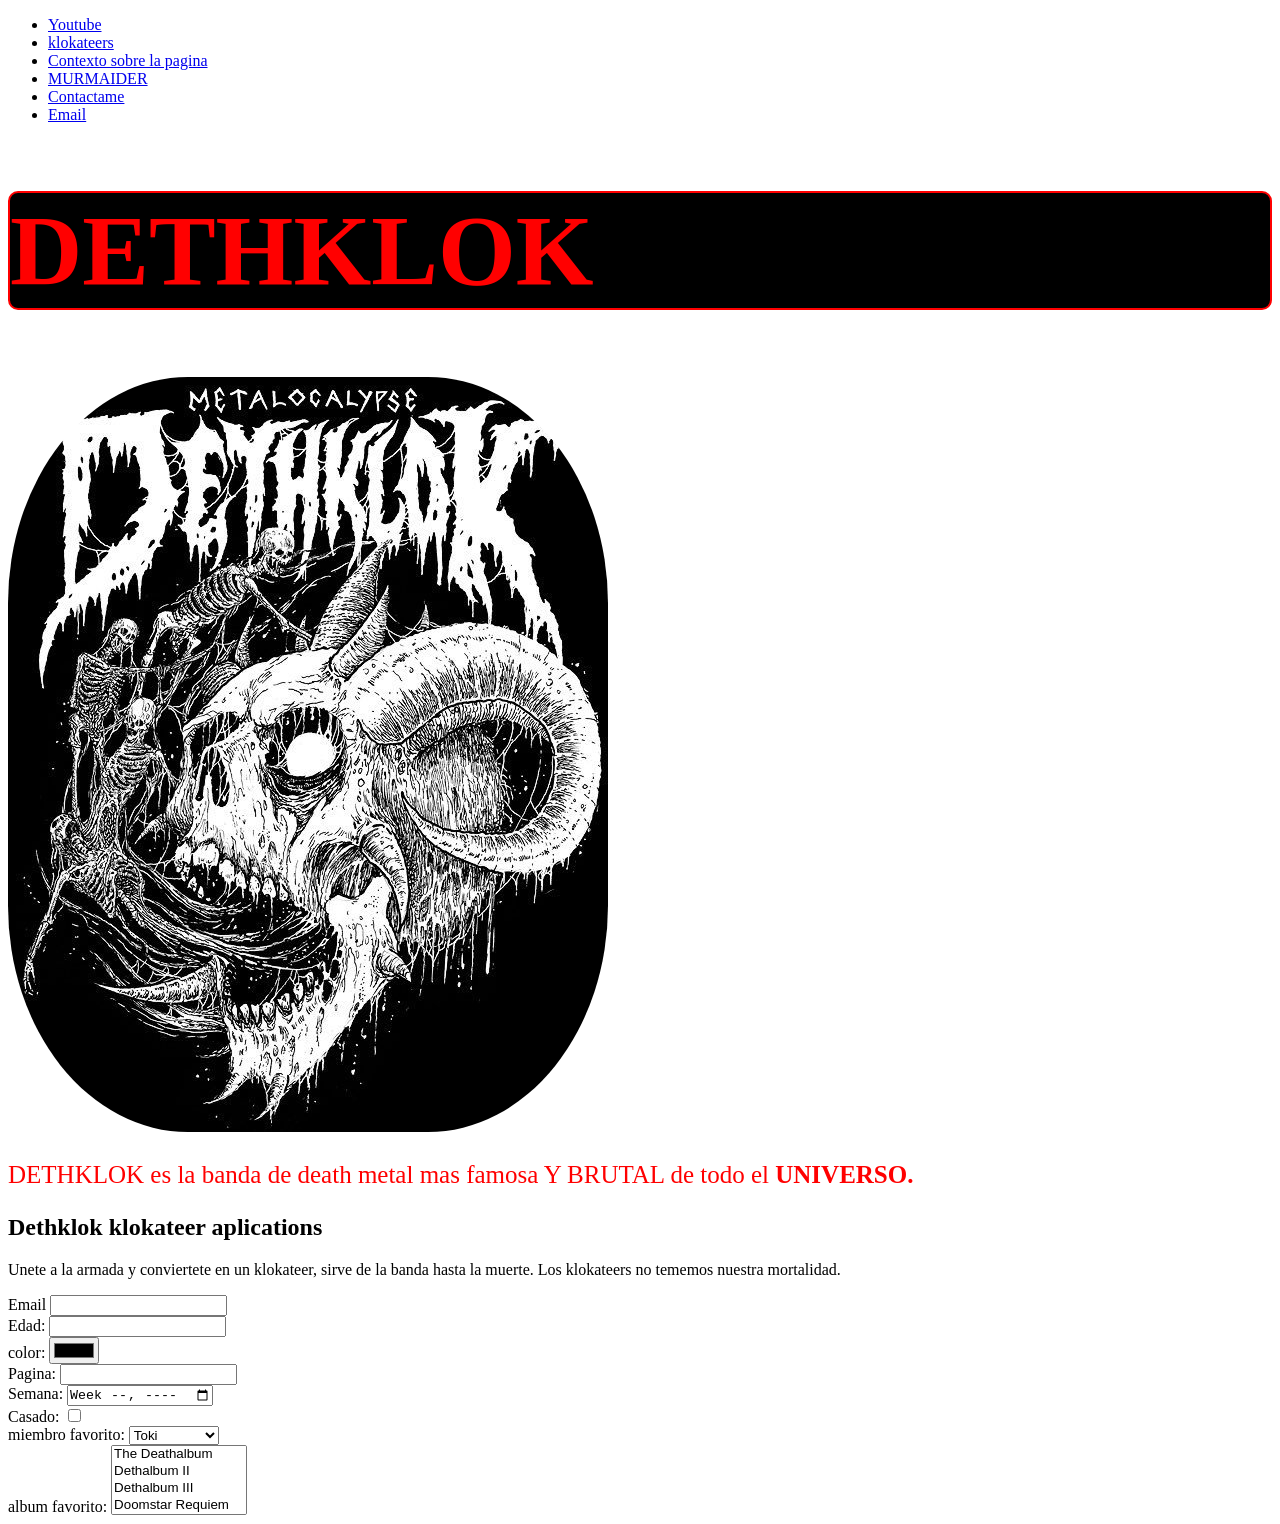
==== index.html @ 61d8d93d "se agregaron metadatos" ====
<!DOCTYPE html>
<html lang="en">
<head>
    <meta charset="UTF-8">
    <meta name="viewport" content="width=device-width, initial-scale=1.0">
    <meta name="keywords" content="Dethklok, Metalocalypse, Metal, Adult Swim">
    <meta name="description" content="Esta es una pagina para fans de DETHKLOK">
    <meta name="author" content="JAGZ"> 
    <title>Evidencia 1</title>
    <link rel="stylesheet" href="estilo.css">
    <script>
        alert("ESTA PAGINA ES UN TRIBUTO A LA BANDA FICTICIA LLAMADA DETHKLOK, SALIDA DE UNA SERIE AMERICANA ANIMADA: METALOCALYPSE. SE RECOMIENDA PENSAR QUE ESTA PAGINA ESTA ECHA POR UN FAN DE LA BANDA EN LA SERIE.");
    </script>
    <style>
        #h1 {
            background-color: black;
        }
    </style>
</head>
<body>
    <header>
        <nav>
            <ul>
                <li><a href="https://www.youtube.com/">Youtube</a></li>
                <li><a href="#Unete">klokateers</a></li>
                <li><a href="contexto.html">Contexto sobre la pagina</a></li>
                <li><a target="_blank" href="https://www.youtube.com/watch?v=r-eKJIJXaqE">MURMAIDER</a></li>
                <li><a href="tel:+123456789">Contactame</a></li>
                <li><a href="mailto:dldld@g.com">Email</a></li>
            </ul>
        </nav>
    </header>
    <h1 tabindex="1" style="border: 2px solid red; border-radius: 10px" lang="es" id="h1" class="rojo grande">DETHKLOK</h1>
    <div>
        <img src="imagenes/dethklokSkull.jpg" alt="">
    </div>


    <p tabindex="2" lang="en" class="rojo menosmed">DETHKLOK es la banda de death metal mas famosa Y BRUTAL de todo el <b>UNIVERSO. </b><p>

    <section id="Unete" class="negro">
        <h2>Dethklok klokateer aplications</h2>
        <p>Unete a la armada y conviertete en un klokateer, sirve de la banda hasta la muerte. Los klokateers no tememos nuestra mortalidad. </p>
        <form action="">
            <div>
                <label for="email">Email</label>
                <input type="text" name="email" id="email">
            </div>
            <div>
                <label for="edad">Edad:</label>
                <input type="number" name="edad" id="edad">
            </div>
            <div>
                <label for="color">color:</label>
                <input type="color" name="color" id="color">
            </div>
            <div>
                <label for="pagina">Pagina:</label>
                <input type="url" name="pagina" id="pagina">
            </div>
            <div>
                <label for="semana">Semana:</label>
                <input type="week" name="semana" id="semana">
            </div>
            <div>
                <label for="checkbox">Casado:</label>
                <input type="checkbox" name="checkbox" id="checkbox">
            </div>
            <div>
                <label for="miembro">miembro favorito:</label>
                <select name="miembro" id="miembro">
                    <option value="Toki">Toki</option>
                    <option value="Pickles">Pickles</option>
                    <option value="Nathan">Nathan</option>
                    <option value="Murderface">Murderface</option>
                    <option value="Skwisgaar">Skwisgaar</option>
                </select>
            </div>
            <div>
                <label for="album">album favorito:</label>
                <select multiple name="album" id="album">
                    <option value="The Deathalbum">The Deathalbum</option>
                    <option value="Dethalbum II">Dethalbum II</option>
                    <option value="Dethalbum III">Dethalbum III</option>
                    <option value="Doomstar Requiem">Doomstar Requiem</option>
                    <option value="Army of the Doomstar">Army of the Doomstar</option>
                    <option value="Dethalbum IV">Dethalbum IV</option>
                </select>
            </div>
        </form>
    </section>
</body>
</html>
---- estilo.css ----
.verde{
    color:green;
}
.rojo{
    color:red;
}
.blanco{
    color: white;
}
.gris{
    color: grey;
}
.negro{
    color: black;
}
.grande{
    font-size: 100px;
}
.menosmed{
    font-size: 25px;
}
.medium{
    font-size: 50px;
}
.chico{
    font-size: 10px;
}
.furat{
    color: gold;
    font-size: 20px;
    background-color: darkviolet;
    font-family: sans-serif;
}

img {
    border-radius: 30%;
}
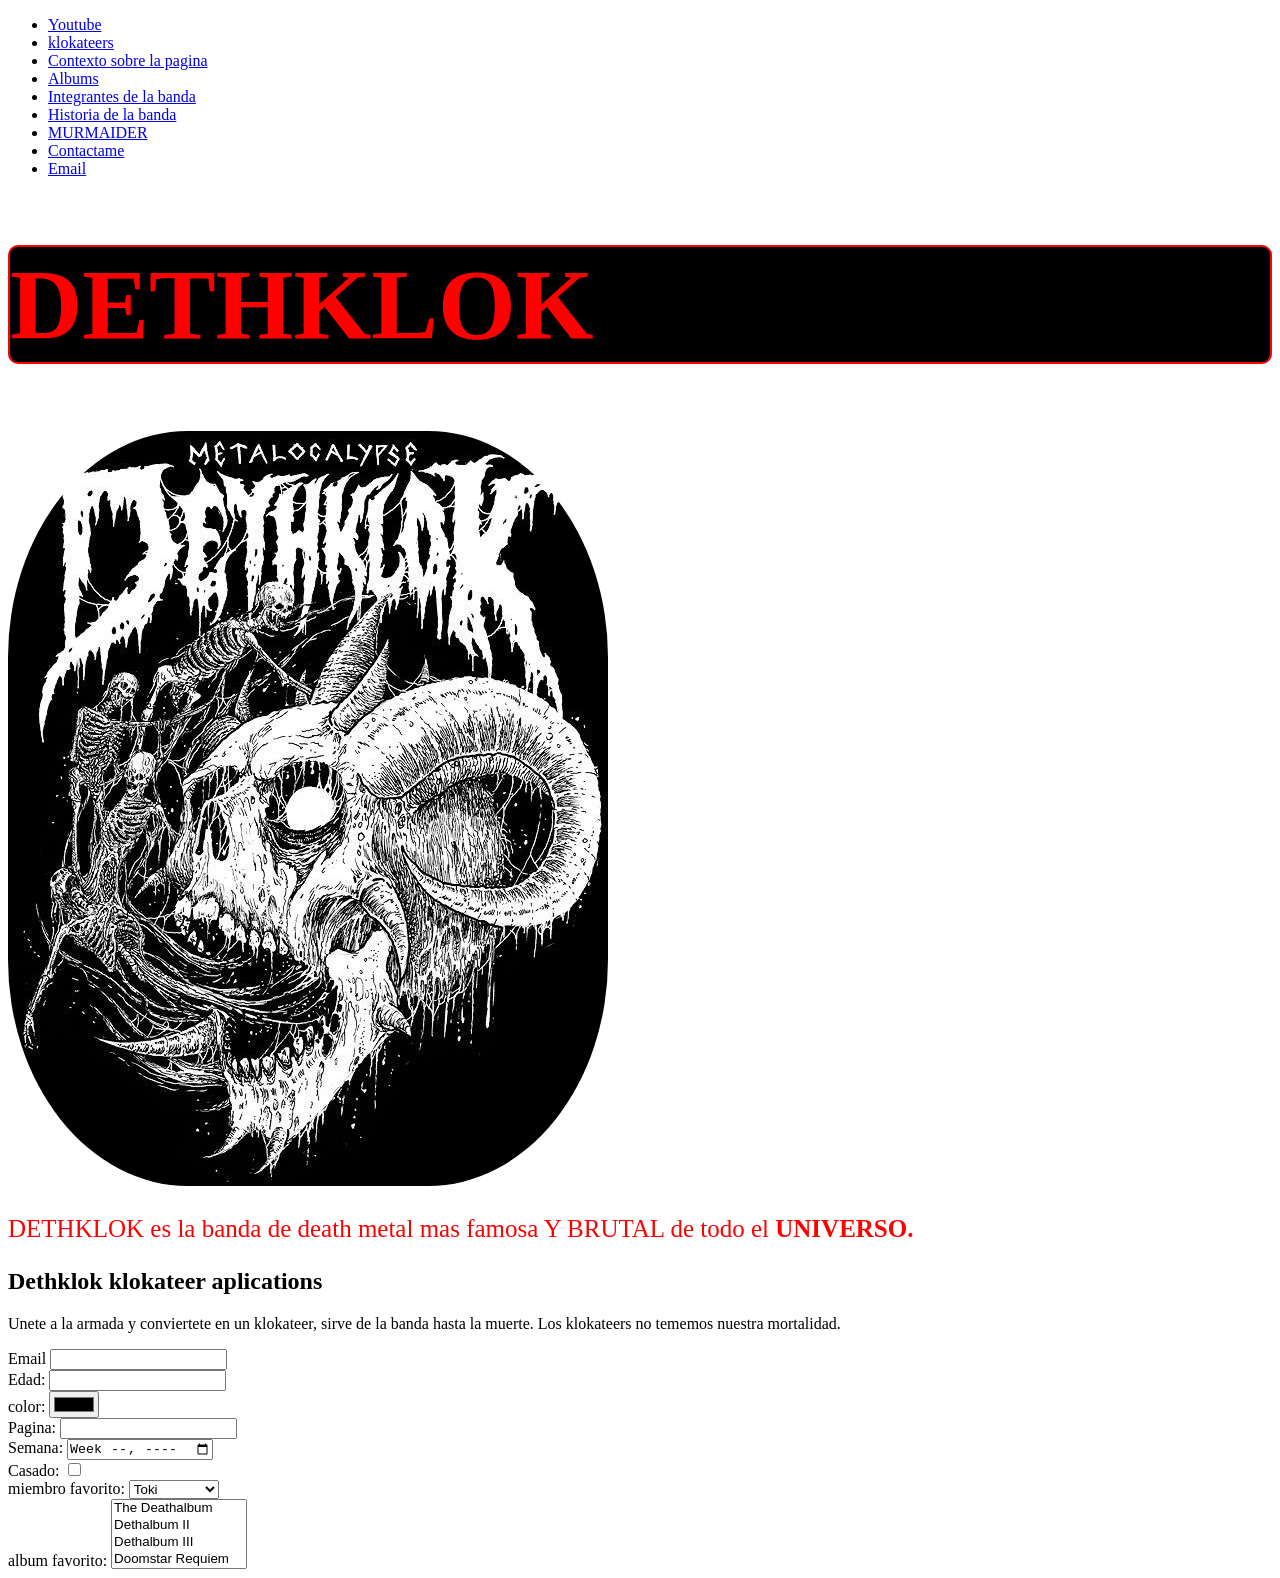
==== commit 7e9995f5: "se agregaron links a las paginas alternas" ====
--- a/index.html
+++ b/index.html
@@ -24,6 +24,9 @@
                 <li><a href="https://www.youtube.com/">Youtube</a></li>
                 <li><a href="#Unete">klokateers</a></li>
                 <li><a href="contexto.html">Contexto sobre la pagina</a></li>
+                <li><a href="album.html">Albums</a></li>
+                <li><a href="integrantes.html">Integrantes de la banda</a></li>
+                <li><a href="lore.html">Historia de la banda</a></li>
                 <li><a target="_blank" href="https://www.youtube.com/watch?v=r-eKJIJXaqE">MURMAIDER</a></li>
                 <li><a href="tel:+123456789">Contactame</a></li>
                 <li><a href="mailto:dldld@g.com">Email</a></li>
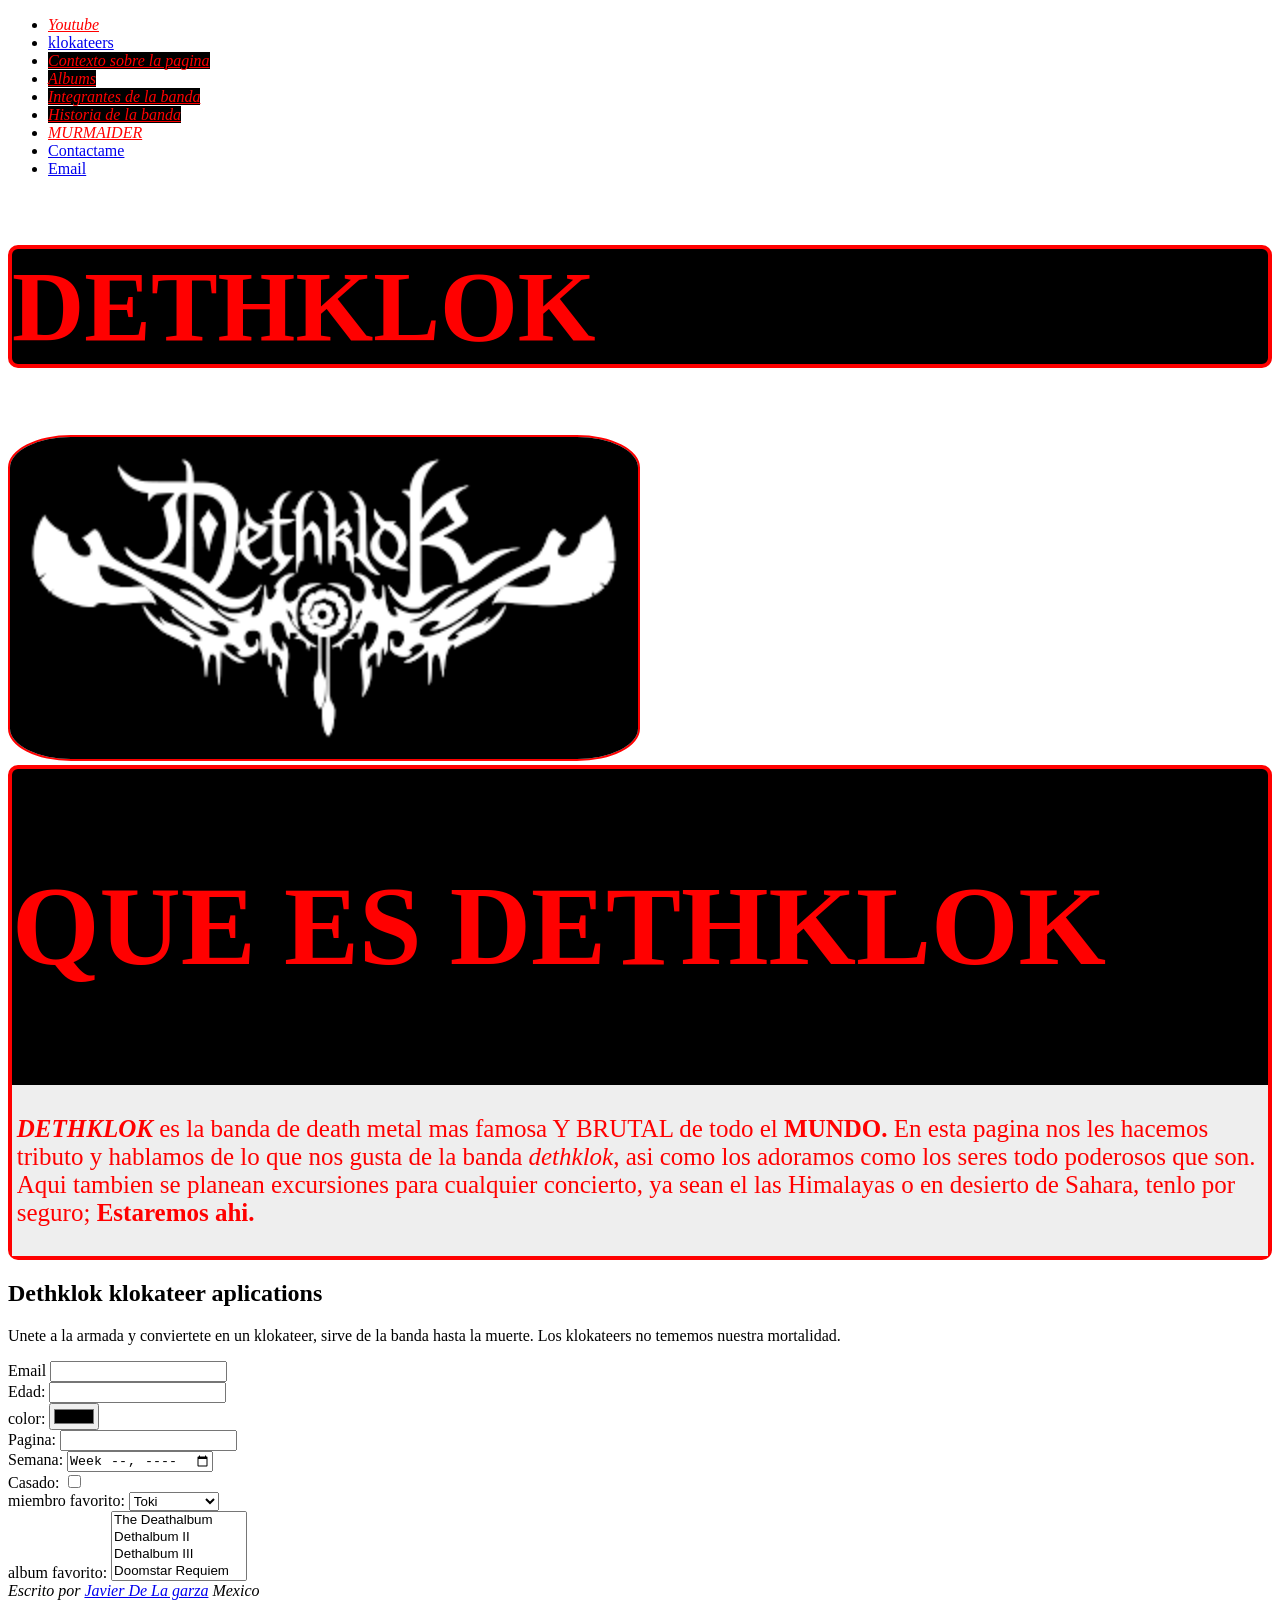
==== commit 1e084c39: "agrege mas imagenes, las que tenia antes las encontre que no valian por copyright y encontre unas qu" ====
--- a/index.html
+++ b/index.html
@@ -1,5 +1,5 @@
 <!DOCTYPE html>
-<html lang="en">
+<html>
 <head>
     <meta charset="UTF-8">
     <meta name="viewport" content="width=device-width, initial-scale=1.0">
@@ -11,11 +11,6 @@
     <script>
         alert("ESTA PAGINA ES UN TRIBUTO A LA BANDA FICTICIA LLAMADA DETHKLOK, SALIDA DE UNA SERIE AMERICANA ANIMADA: METALOCALYPSE. SE RECOMIENDA PENSAR QUE ESTA PAGINA ESTA ECHA POR UN FAN DE LA BANDA EN LA SERIE.");
     </script>
-    <style>
-        #h1 {
-            background-color: black;
-        }
-    </style>
 </head>
 <body>
     <header>
@@ -33,17 +28,22 @@
             </ul>
         </nav>
     </header>
-    <h1 tabindex="1" style="border: 2px solid red; border-radius: 10px" lang="es" id="h1" class="rojo grande">DETHKLOK</h1>
+    <h1 tabindex="1" lang="en" id="h1" style="border: 4px solid red; border-radius: 10px; font-size: 100px; background: black; color:red">DETHKLOK</h1>
     <div>
-        <img src="imagenes/dethklokSkull.jpg" alt="">
+        <img class="imgIndex" src="imagenes/dethklok.jpg" alt="" >
     </div>
 
+    <article class="h1" tabindex="1">
+        <h1>QUE ES DETHKLOK</h1>
+        <article class="frame">
+            <p tabindex="2" lang="es" class="rojo menosmed"> <b><span lang="en"><i>DETHKLOK</i></span></b> es la banda de death metal mas famosa Y BRUTAL de todo el <b>MUNDO.</b> En esta pagina nos les hacemos tributo y hablamos de lo que nos gusta de la banda <span lang="en"><i>dethklok</i></span>, asi como los adoramos como los seres todo poderosos que son. Aqui tambien se planean excursiones para cualquier concierto, ya sean el las Himalayas o en desierto de Sahara, tenlo por seguro; <b>Estaremos ahi.</b></p>
+        </article>
+    </article>
 
-    <p tabindex="2" lang="en" class="rojo menosmed">DETHKLOK es la banda de death metal mas famosa Y BRUTAL de todo el <b>UNIVERSO. </b><p>
 
     <section id="Unete" class="negro">
         <h2>Dethklok klokateer aplications</h2>
-        <p>Unete a la armada y conviertete en un klokateer, sirve de la banda hasta la muerte. Los klokateers no tememos nuestra mortalidad. </p>
+        <p lang="es">Unete a la armada y conviertete en un klokateer, sirve de la banda hasta la muerte. Los klokateers no tememos nuestra mortalidad. </p>
         <form action="">
             <div>
                 <label for="email">Email</label>
@@ -92,5 +92,11 @@
             </div>
         </form>
     </section>
+    <address>
+        Escrito por <a href="mailto:1alexdelagarza@gmail.com">Javier De La garza</a>
+        Mexico
+    </address>
 </body>
-</html>+</html>
+
+falta agregar videos, imagenes y texto de relleno
--- a/estilo.css
+++ b/estilo.css
@@ -32,6 +32,66 @@
     font-family: sans-serif;
 }
 
+#p1 {
+    font-family: Arial, Helvetica, sans-serif;
+    font-size: 25px;
+}
+
 img {
-    border-radius: 30%;
-}+    border-radius: 20%;
+}
+.imgIndex {
+    border: 2px solid red;
+    border-radius: 10%;
+    width: 628px;
+    height: 322px;
+}
+
+.h1 {
+    font-size: 75px;
+    border: 4px solid red;
+    border-radius: 10px;
+    background: black;
+    color:red;
+}
+.frame {
+    margin: 0;
+    padding: 0.3rem;
+    background-color: #eee;
+}
+
+
+a[href *="youtube"] {
+    color: red;
+    font-style: italic;
+}
+
+a[href $="html"] {
+    background-color: black;
+    font-style: italic;
+    color: red;
+}
+
+
+/*Poner fondo verde
+[lang]
+{
+    background-color: green;
+}*/
+
+/*[lang="es"] {
+    border-left: 2px dotted red;
+}
+[lang="en"] {
+    border-left: 8px groove red;
+}*/
+
+/*a[href ="dethklok"] {
+    background-color: black;
+    font-style: italic;
+}
+
+a[href ^="dethklok"] {
+    background-color: black;
+    font-style: italic;
+}*/
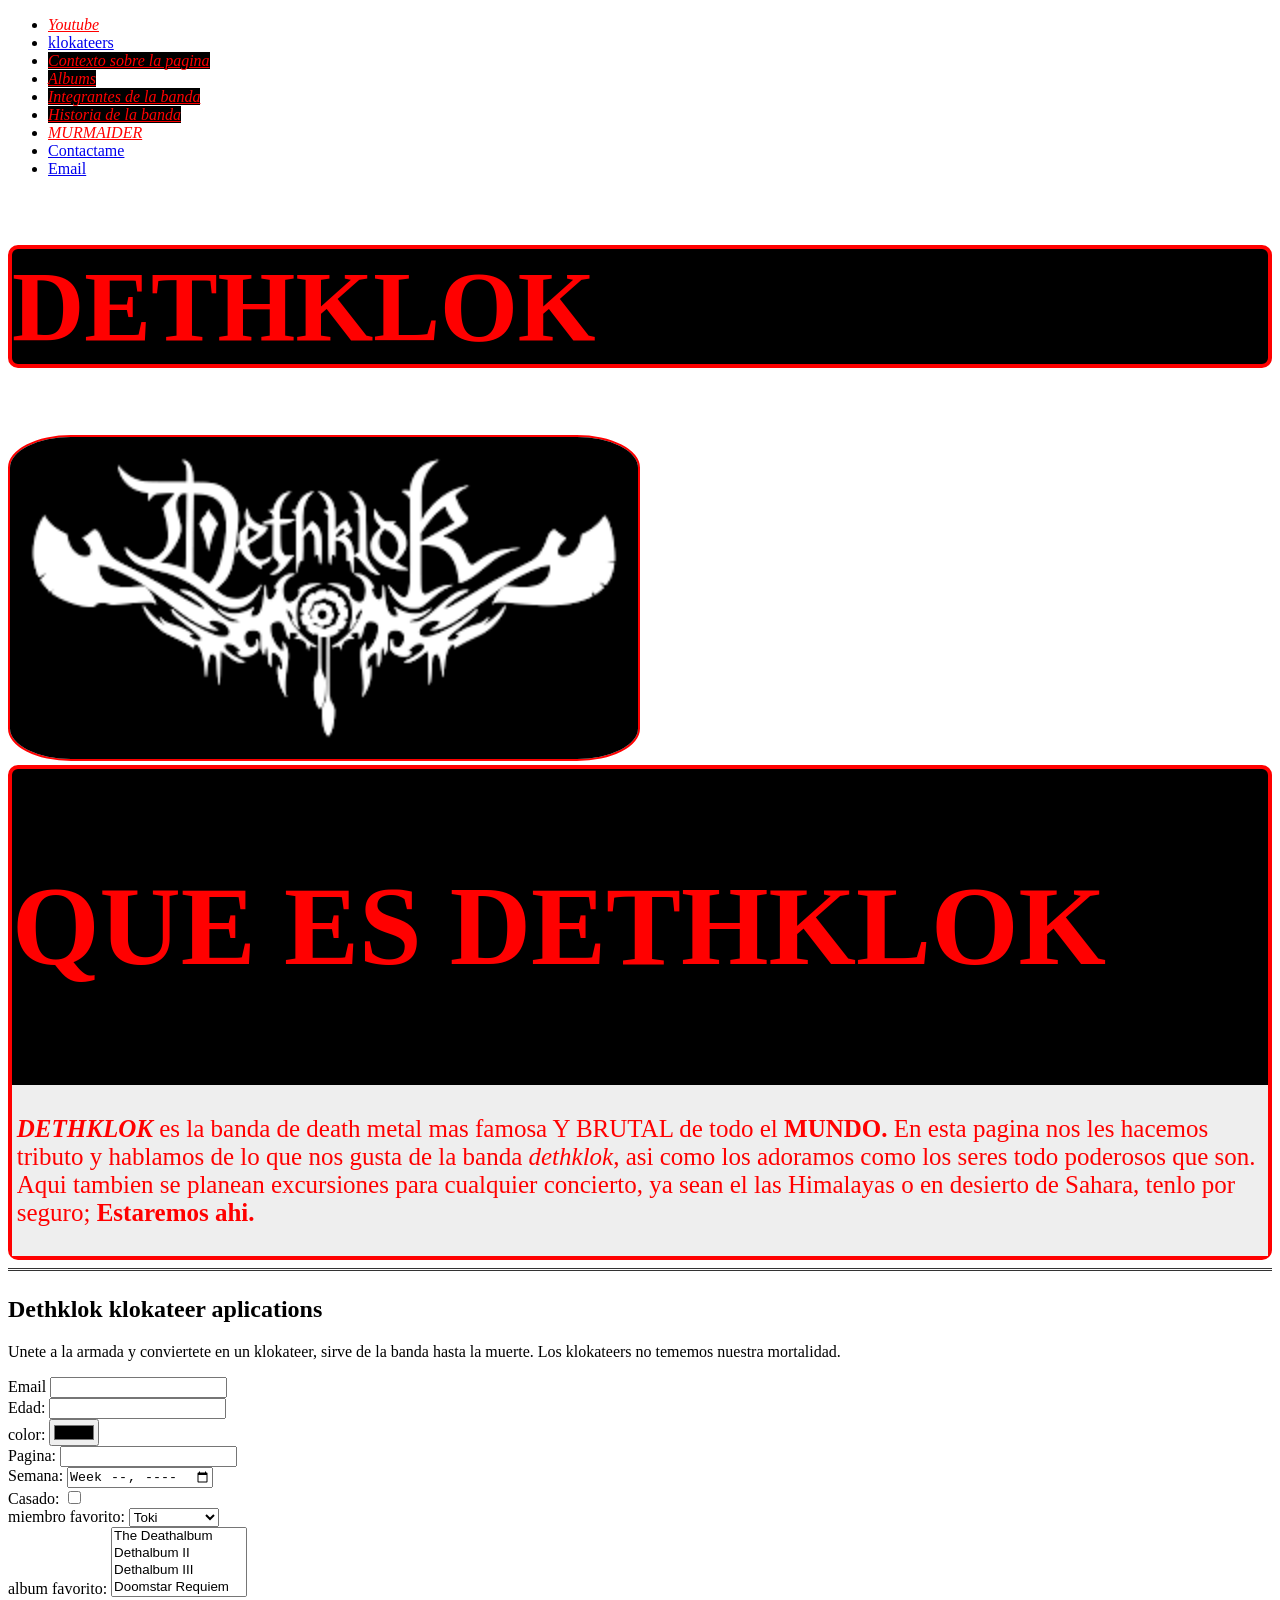
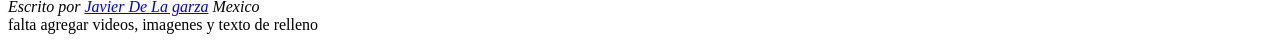
==== commit eb015a33: "agrege hr y main" ====
--- a/index.html
+++ b/index.html
@@ -28,6 +28,7 @@
             </ul>
         </nav>
     </header>
+    <main>
     <h1 tabindex="1" lang="en" id="h1" style="border: 4px solid red; border-radius: 10px; font-size: 100px; background: black; color:red">DETHKLOK</h1>
     <div>
         <img class="imgIndex" src="imagenes/dethklok.jpg" alt="" >
@@ -40,7 +41,7 @@
         </article>
     </article>
 
-
+    <hr />
     <section id="Unete" class="negro">
         <h2>Dethklok klokateer aplications</h2>
         <p lang="es">Unete a la armada y conviertete en un klokateer, sirve de la banda hasta la muerte. Los klokateers no tememos nuestra mortalidad. </p>
@@ -92,10 +93,13 @@
             </div>
         </form>
     </section>
-    <address>
-        Escrito por <a href="mailto:1alexdelagarza@gmail.com">Javier De La garza</a>
-        Mexico
-    </address>
+    </main>
+    <footer>
+        <address>
+            Escrito por <a href="mailto:1alexdelagarza@gmail.com">Javier De La garza</a>
+            Mexico
+        </address>
+    </footer>
 </body>
 </html>
 
--- a/estilo.css
+++ b/estilo.css
@@ -72,6 +72,28 @@
     color: red;
 }
 
+aside {
+    width: 40%;
+    padding-left: 0.5rem;
+    margin-left: 0.5rem;
+    float: right;
+    box-shadow: inset 5px 0 5px -5px #29627e;
+    font-style: italic;
+    color: rgb(70, 17, 17);
+}
+aside > p {
+    margin: 0.5rem;
+}
+
+
+hr {
+    border: none;
+    border-top: 3px double #333;
+    color: #333;
+    overflow: visible;
+    text-align: center;
+    height: 5px;
+}
 
 /*Poner fondo verde
 [lang]
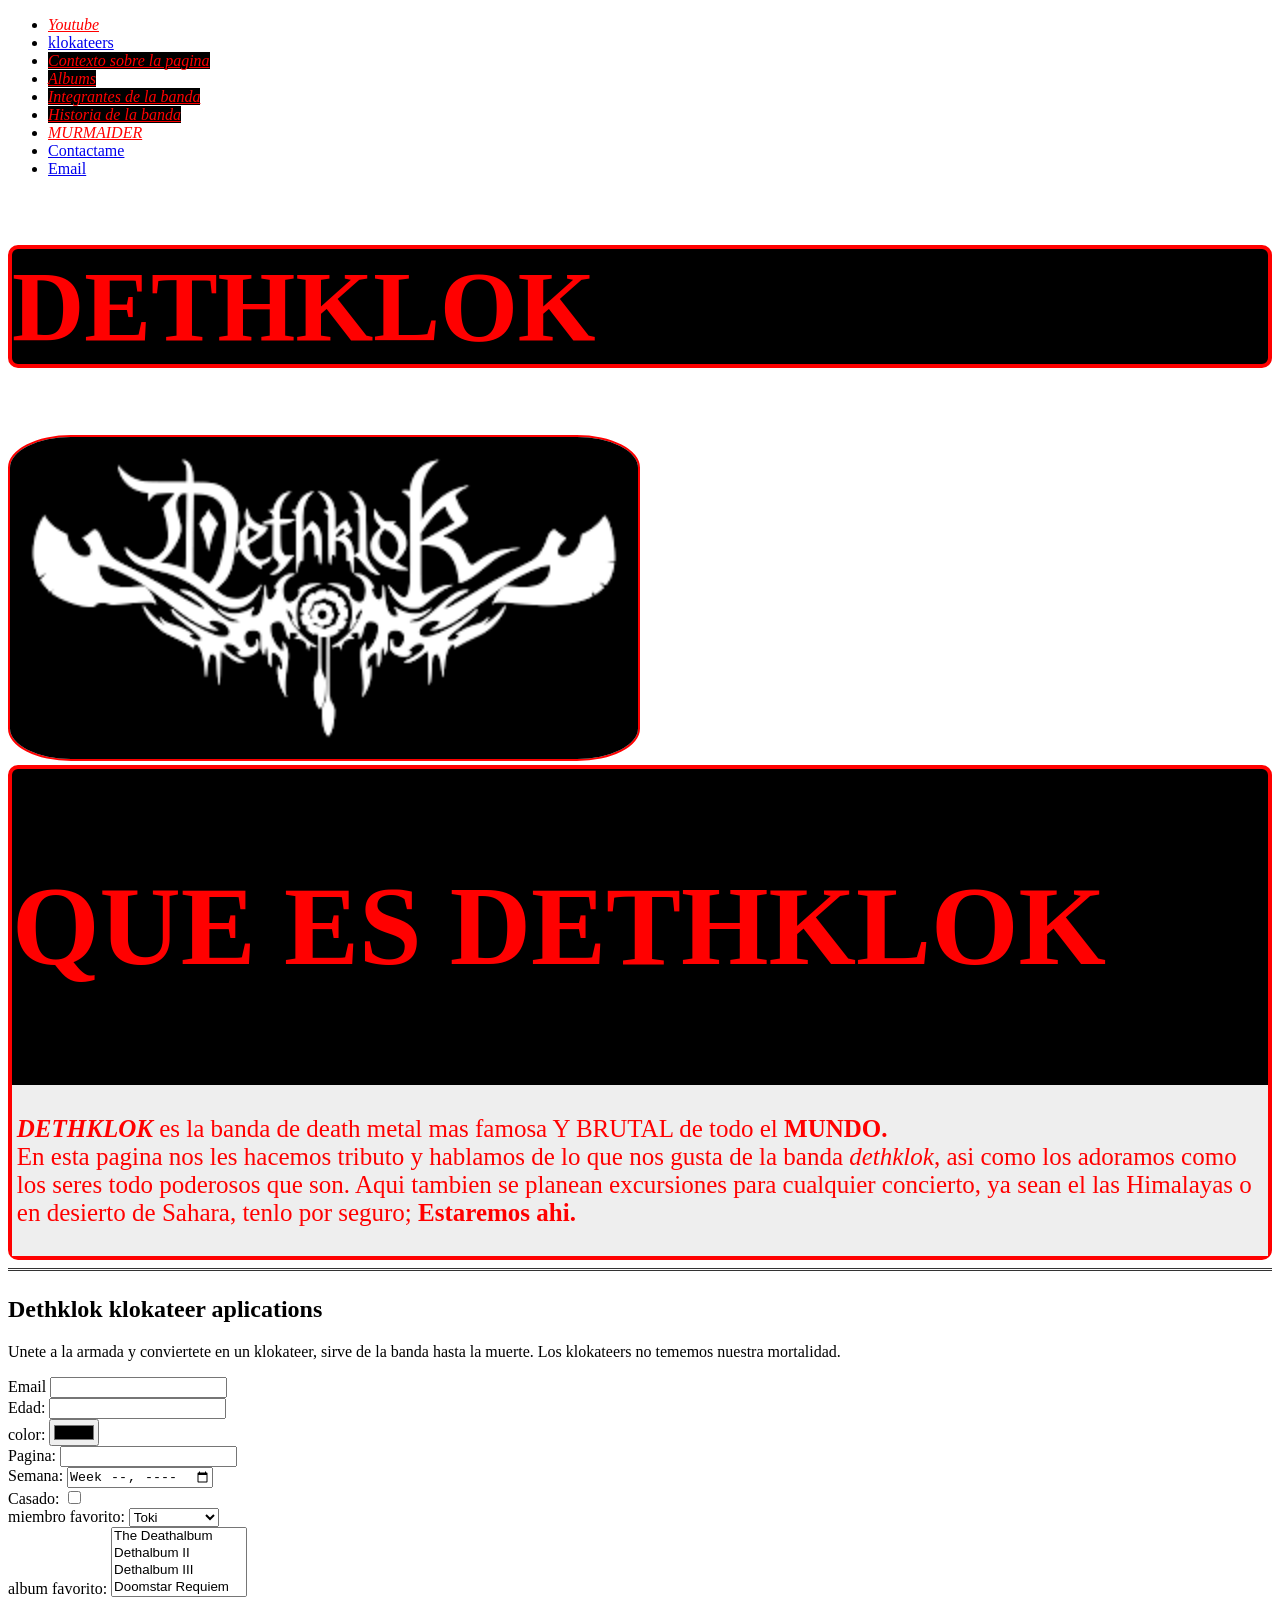
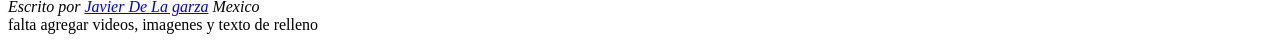
==== commit 3da9bf43: "agrege a, abbr, b/i, strong, em, y br" ====
--- a/index.html
+++ b/index.html
@@ -37,7 +37,7 @@
     <article class="h1" tabindex="1">
         <h1>QUE ES DETHKLOK</h1>
         <article class="frame">
-            <p tabindex="2" lang="es" class="rojo menosmed"> <b><span lang="en"><i>DETHKLOK</i></span></b> es la banda de death metal mas famosa Y BRUTAL de todo el <b>MUNDO.</b> En esta pagina nos les hacemos tributo y hablamos de lo que nos gusta de la banda <span lang="en"><i>dethklok</i></span>, asi como los adoramos como los seres todo poderosos que son. Aqui tambien se planean excursiones para cualquier concierto, ya sean el las Himalayas o en desierto de Sahara, tenlo por seguro; <b>Estaremos ahi.</b></p>
+            <p tabindex="2" lang="es" class="rojo menosmed"> <b><span lang="en"><i>DETHKLOK</i></span></b> es la banda de death metal mas famosa Y BRUTAL de todo el <b>MUNDO.</b><br /> En esta pagina nos les hacemos tributo y hablamos de lo que nos gusta de la banda <span lang="en"><i>dethklok</i></span>, asi como los adoramos como los seres todo poderosos que son. Aqui tambien se planean excursiones para cualquier concierto, ya sean el las Himalayas o en desierto de Sahara, tenlo por seguro; <b>Estaremos ahi.</b></p>
         </article>
     </article>
 
@@ -99,6 +99,7 @@
             Escrito por <a href="mailto:1alexdelagarza@gmail.com">Javier De La garza</a>
             Mexico
         </address>
+
     </footer>
 </body>
 </html>
--- a/estilo.css
+++ b/estilo.css
@@ -38,7 +38,7 @@
 }
 
 img {
-    border-radius: 20%;
+    border-radius: 15%;
 }
 .imgIndex {
     border: 2px solid red;
@@ -77,7 +77,6 @@
     padding-left: 0.5rem;
     margin-left: 0.5rem;
     float: right;
-    box-shadow: inset 5px 0 5px -5px #29627e;
     font-style: italic;
     color: rgb(70, 17, 17);
 }
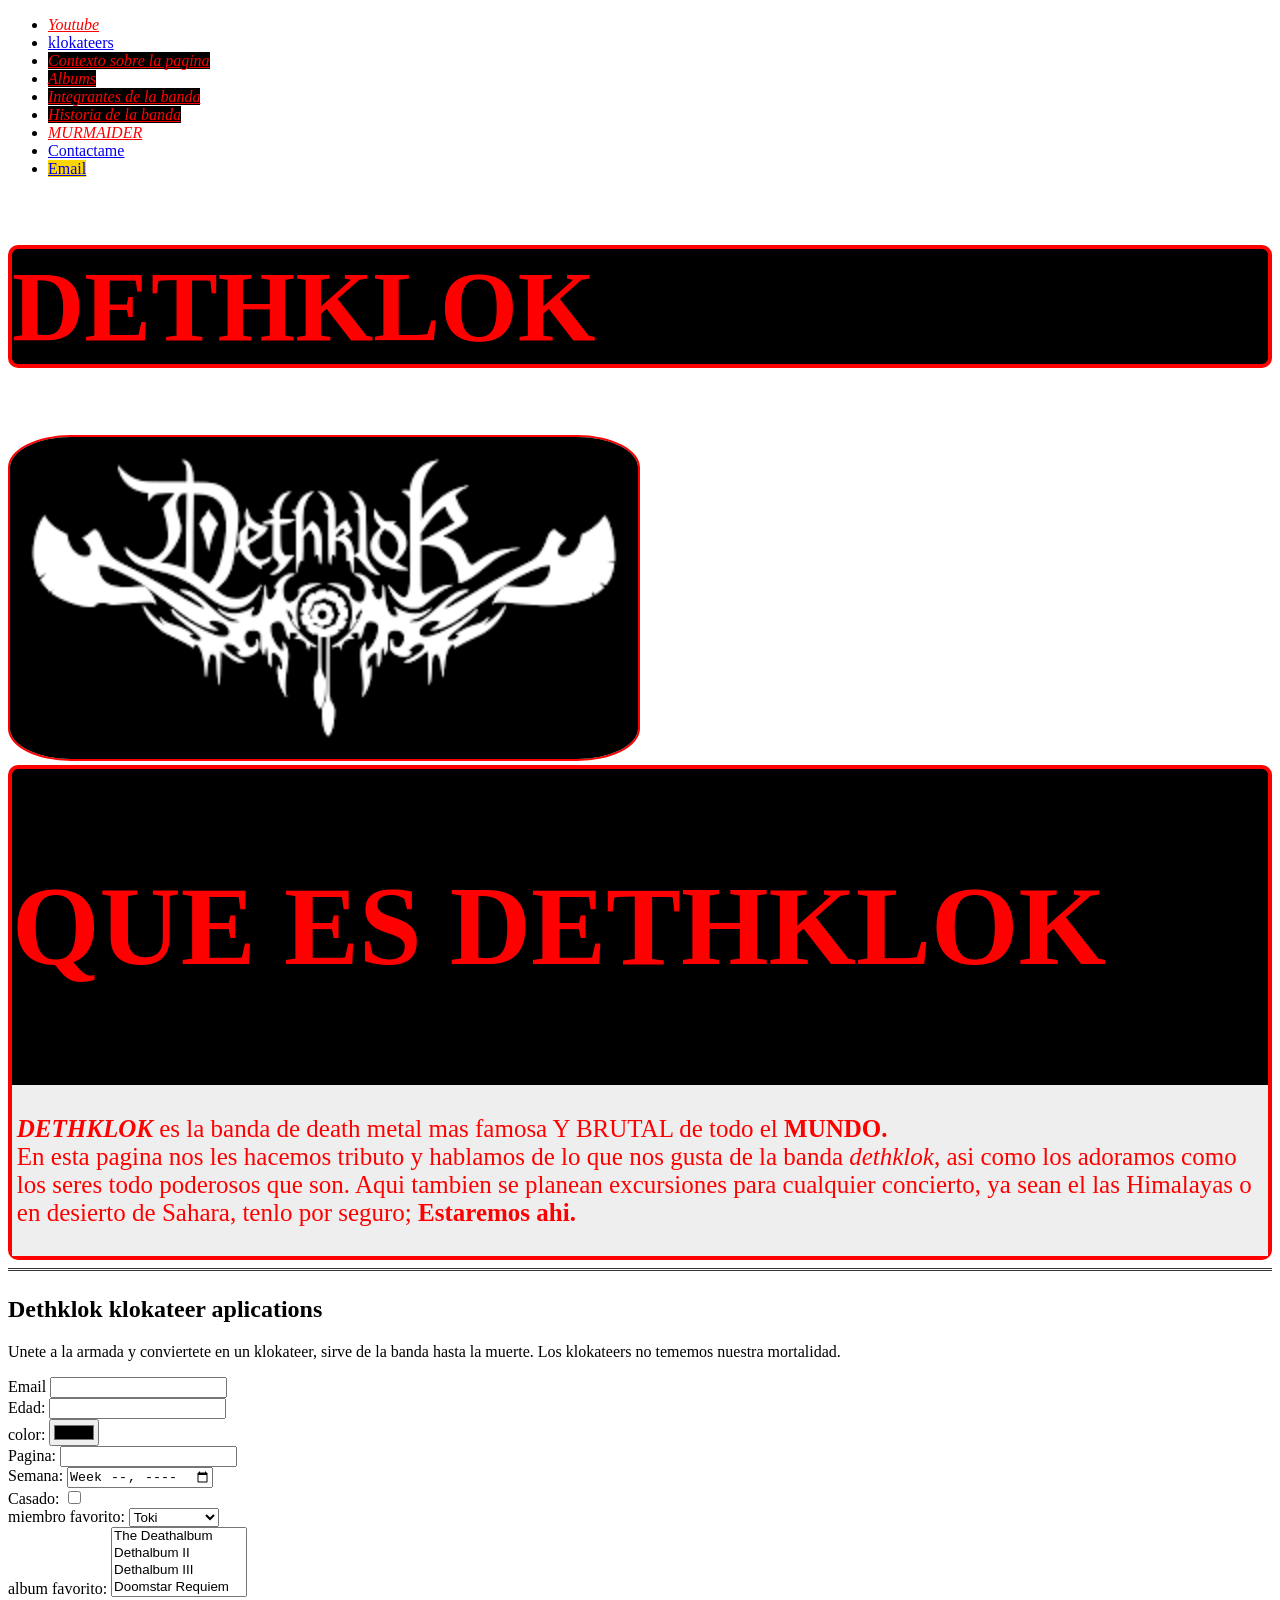
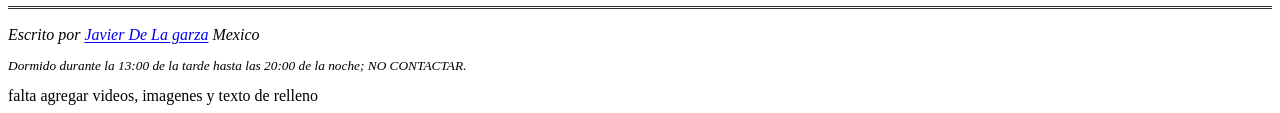
==== commit 29762f91: "agrege cite, mark, small, span, sub, sup, y time" ====
--- a/index.html
+++ b/index.html
@@ -24,7 +24,7 @@
                 <li><a href="lore.html">Historia de la banda</a></li>
                 <li><a target="_blank" href="https://www.youtube.com/watch?v=r-eKJIJXaqE">MURMAIDER</a></li>
                 <li><a href="tel:+123456789">Contactame</a></li>
-                <li><a href="mailto:dldld@g.com">Email</a></li>
+                <li><span><a href="mailto:dldld@g.com">Email</a></span></li>
             </ul>
         </nav>
     </header>
@@ -93,13 +93,14 @@
             </div>
         </form>
     </section>
+    <hr />
     </main>
     <footer>
         <address>
             Escrito por <a href="mailto:1alexdelagarza@gmail.com">Javier De La garza</a>
             Mexico
+            <sup><p>Dormido durante la <time>13:00</time> de la tarde hasta las <time>20:00</time> de la noche; NO CONTACTAR.</p></sup>
         </address>
-
     </footer>
 </body>
 </html>
--- a/estilo.css
+++ b/estilo.css
@@ -94,6 +94,10 @@
     height: 5px;
 }
 
+li span {
+    background: gold;
+}  
+
 /*Poner fondo verde
 [lang]
 {
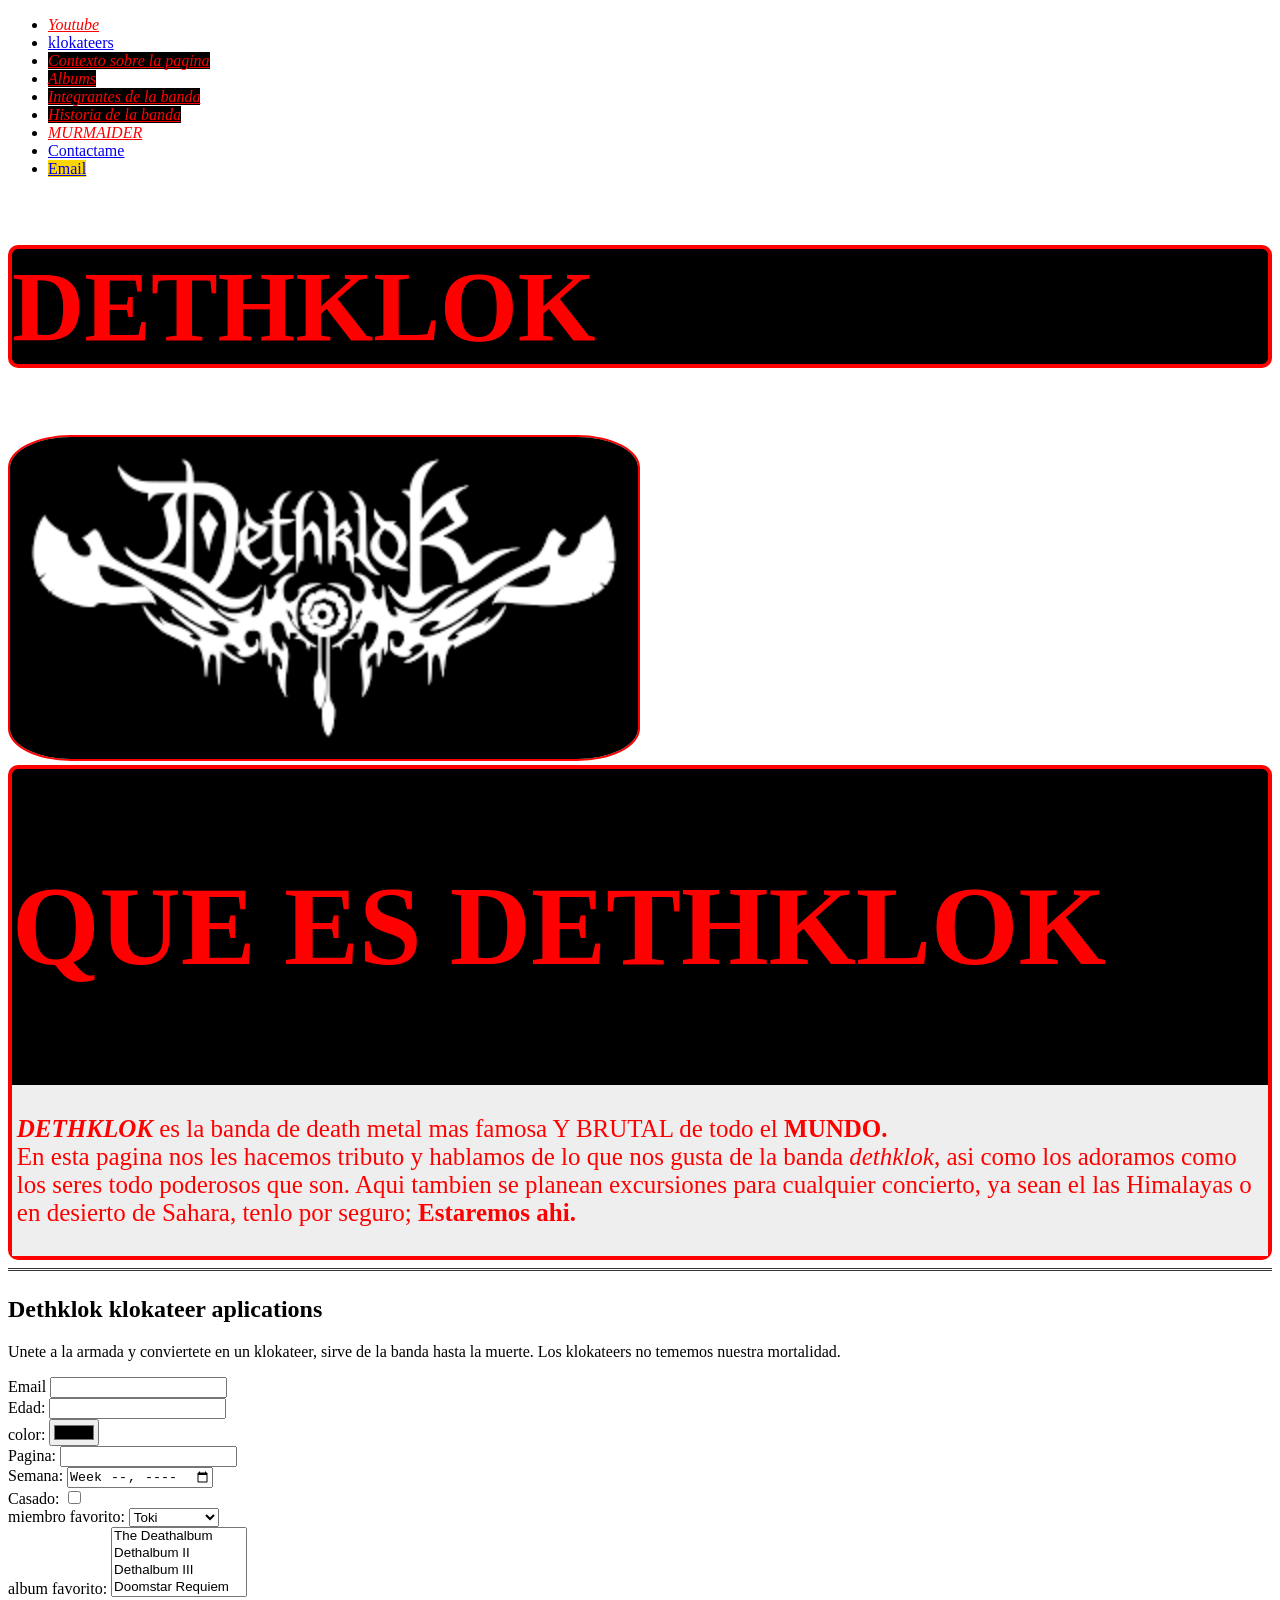
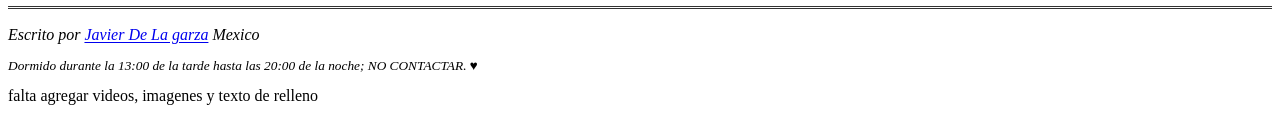
==== commit d2ae9546: "agrege los ultimos videos e imagenes necesarias, de ahora en adelante todo es opcional" ====
--- a/index.html
+++ b/index.html
@@ -99,7 +99,7 @@
         <address>
             Escrito por <a href="mailto:1alexdelagarza@gmail.com">Javier De La garza</a>
             Mexico
-            <sup><p>Dormido durante la <time>13:00</time> de la tarde hasta las <time>20:00</time> de la noche; NO CONTACTAR.</p></sup>
+            <sup><p>Dormido durante la <time>13:00</time> de la tarde hasta las <time>20:00</time> de la noche; NO CONTACTAR. &hearts;</p></sup>
         </address>
     </footer>
 </body>
